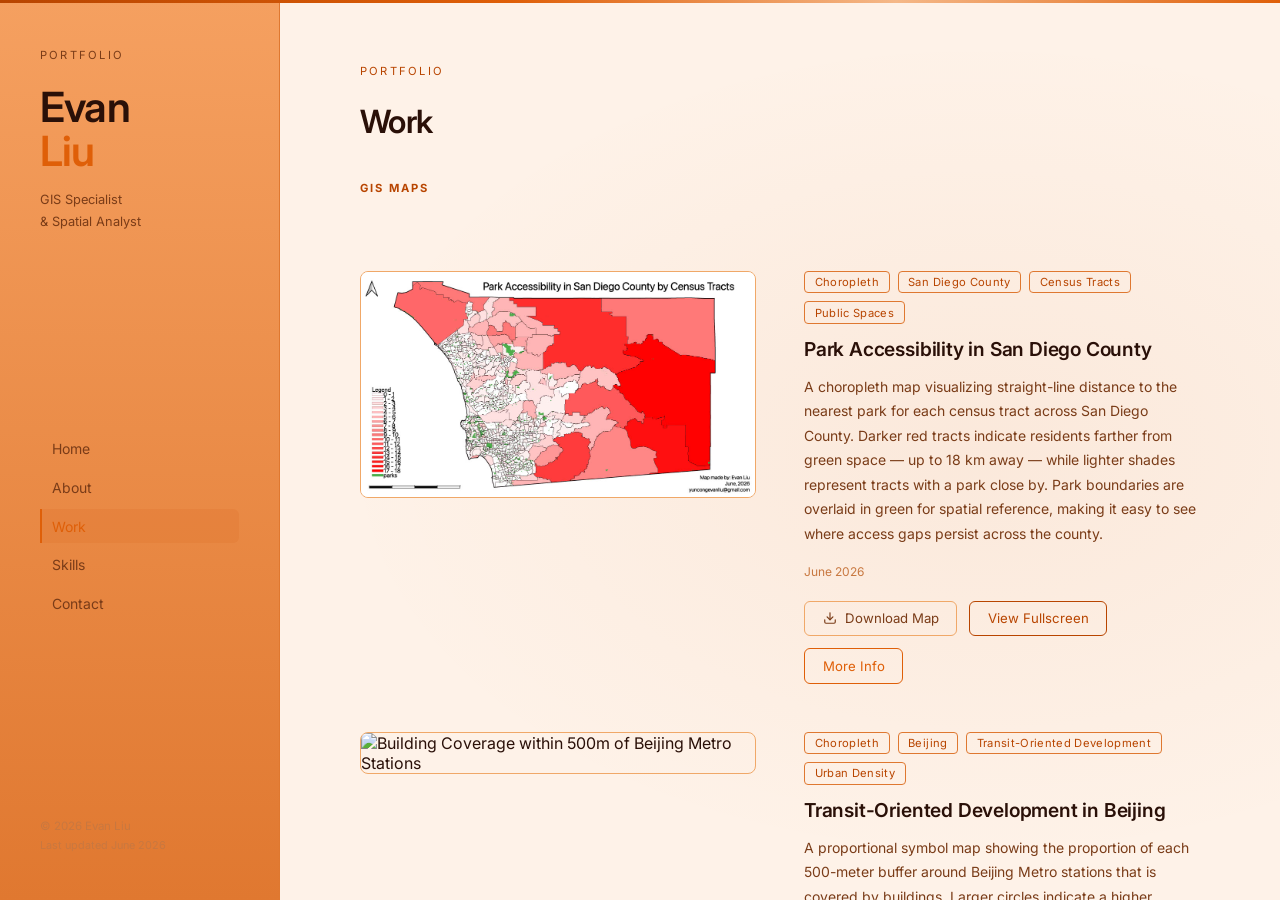
==== work.html @ ebd45c51 "Add files via upload" ====
<!DOCTYPE html>
<html lang="en">
<head>
  <meta charset="UTF-8" />
  <meta name="viewport" content="width=device-width, initial-scale=1.0" />
  <title>Work — Evan Liu</title>
  <link rel="stylesheet" href="style.css" />
  <link rel="preconnect" href="https://fonts.googleapis.com" />
  <link rel="preconnect" href="https://fonts.gstatic.com" crossorigin />
  <link href="https://fonts.googleapis.com/css2?family=Inter:wght@300;400;500;600&display=swap" rel="stylesheet" />
</head>
<body>

  <div class="layout">

    <aside class="sidebar">
      <div class="sidebar-top">
        <p class="site-label">Portfolio</p>
        <h1 class="site-name"><a href="index.html">Evan<br /><span class="accent">Liu</span></a></h1>
        <p class="site-role">GIS Specialist<br />&amp; Spatial Analyst</p>
      </div>

      <nav class="page-nav">
        <a class="nav-btn" href="index.html">Home</a>
        <a class="nav-btn" href="#">About</a>
        <a class="nav-btn active" href="work.html">Work</a>
        <a class="nav-btn" href="#">Skills</a>
        <a class="nav-btn" href="#">Contact</a>
      </nav>

      <div class="sidebar-bottom">
        <span class="copyright">&copy; 2026 Evan Liu</span>
        <span class="last-updated">Last updated June 2026</span>
      </div>
    </aside>

    <main class="main main-work">
      <div class="work-header">
        <p class="eyebrow">Portfolio</p>
        <h2 class="page-title">Work</h2>
      </div>

      <!-- GIS Maps -->
      <section class="work-section">
        <h3 class="work-section-title">GIS Maps</h3>
        <div class="project-entry">
          <div class="project-image-wrap">
            <img src="park_access_map.jpg" alt="Park Accessibility in San Diego County by Census Tracts" class="project-image" />
          </div>
          <div class="project-info">
            <div class="project-tags">
              <span class="tag">Choropleth</span>
              <span class="tag">San Diego County</span>
              <span class="tag">Census Tracts</span>
              <span class="tag">Public Spaces</span>
            </div>
            <h4 class="project-title">Park Accessibility in San Diego County</h4>
            <p class="project-desc">A choropleth map visualizing straight-line distance to the nearest park for each census tract across San Diego County. Darker red tracts indicate residents farther from green space — up to 18 km away — while lighter shades represent tracts with a park close by. Park boundaries are overlaid in green for spatial reference, making it easy to see where access gaps persist across the county.</p>
            <p class="project-meta">June 2026</p>
            <div class="project-actions">
              <a class="download-btn" href="park_access_map.jpg" download="Park_Accessibility_San_Diego.jpg">
                <svg xmlns="http://www.w3.org/2000/svg" width="14" height="14" viewBox="0 0 24 24" fill="none" stroke="currentColor" stroke-width="2" stroke-linecap="round" stroke-linejoin="round"><path d="M21 15v4a2 2 0 0 1-2 2H5a2 2 0 0 1-2-2v-4"/><polyline points="7 10 12 15 17 10"/><line x1="12" y1="15" x2="12" y2="3"/></svg>
                Download Map
              </a>
              <button class="fullscreen-btn" type="button" data-map-src="park_access_map.jpg" data-map-title="Park Accessibility in San Diego County">View Fullscreen</button>
              <a class="more-info-btn" href="#">More Info</a>
            </div>
          </div>
        </div>
        <div class="project-entry">
          <div class="project-image-wrap">
            <img src="beijing_tod_map.png" alt="Building Coverage within 500m of Beijing Metro Stations" class="project-image" />
          </div>
          <div class="project-info">
            <div class="project-tags">
              <span class="tag">Choropleth</span>
              <span class="tag">Beijing</span>
              <span class="tag">Transit-Oriented Development</span>
              <span class="tag">Urban Density</span>
            </div>
            <h4 class="project-title">Transit-Oriented Development in Beijing</h4>
            <p class="project-desc">A proportional symbol map showing the proportion of each 500-meter buffer around Beijing Metro stations that is covered by buildings. Larger circles indicate a higher percentage of building coverage, while color encodes the same value — red for low coverage and green for high. The map spans the full Beijing Metro network, revealing how building density varies dramatically between the dense urban core and the outer suburban and airport lines.</p>
            <p class="project-meta">June 2026</p>
            <div class="project-actions">
              <a class="download-btn" href="beijing_tod_map.png" download="Beijing_TOD_Map.png">
                <svg xmlns="http://www.w3.org/2000/svg" width="14" height="14" viewBox="0 0 24 24" fill="none" stroke="currentColor" stroke-width="2" stroke-linecap="round" stroke-linejoin="round"><path d="M21 15v4a2 2 0 0 1-2 2H5a2 2 0 0 1-2-2v-4"/><polyline points="7 10 12 15 17 10"/><line x1="12" y1="15" x2="12" y2="3"/></svg>
                Download Map
              </a>
              <button class="fullscreen-btn" type="button" data-map-src="beijing_tod_map.png" data-map-title="Transit-Oriented Development in Beijing">View Fullscreen</button>
              <a class="more-info-btn" href="#">More Info</a>
            </div>
          </div>
        </div>
        <div class="project-entry">
          <div class="project-image-wrap">
            <img src="transit_access_map.jpg" alt="Transit Accessibility in San Diego County by Census Tract" class="project-image" />
          </div>
          <div class="project-info">
            <div class="project-tags">
              <span class="tag">Choropleth</span>
              <span class="tag">San Diego County</span>
              <span class="tag">Transit</span>
              <span class="tag">Census Tracts</span>
            </div>
            <h4 class="project-title">Transit Accessibility in San Diego County</h4>
            <p class="project-desc">A choropleth map showing the percentage of each census tract's area that falls within reach of rail transit across San Diego County. Darker shades indicate tracts with greater transit coverage. All six rail lines — Orange, Green, Blue, Copper, COASTER, and SPRINTER — are overlaid to show how the existing network shapes spatial access across the region.</p>
            <p class="project-meta">June 2026</p>
            <div class="project-actions">
              <a class="download-btn" href="transit_access_map.jpg" download="Transit_Accessibility_San_Diego.jpg">
                <svg xmlns="http://www.w3.org/2000/svg" width="14" height="14" viewBox="0 0 24 24" fill="none" stroke="currentColor" stroke-width="2" stroke-linecap="round" stroke-linejoin="round"><path d="M21 15v4a2 2 0 0 1-2 2H5a2 2 0 0 1-2-2v-4"/><polyline points="7 10 12 15 17 10"/><line x1="12" y1="15" x2="12" y2="3"/></svg>
                Download Map
              </a>
              <button class="fullscreen-btn" type="button" data-map-src="transit_access_map.jpg" data-map-title="Transit Accessibility in San Diego County">View Fullscreen</button>
              <a class="more-info-btn" href="#">More Info</a>
            </div>
          </div>
        </div>
        <div class="project-entry">
          <div class="project-image-wrap">
            <img src="sd_lpa_2.png" alt="Latent Profile Analysis of San Diego County" class="project-image" />
          </div>
          <div class="project-info">
            <div class="project-tags">
              <span class="tag">Latent Profile Analysis</span>
              <span class="tag">San Diego County</span>
              <span class="tag">Urban Typology</span>
              <span class="tag">Spatial Analysis</span>
            </div>
            <h4 class="project-title">Latent Profile Analysis of San Diego County</h4>
            <p class="project-desc">A spatial classification of San Diego County that identifies five distinct area profiles: affluent low-density, middle-income low-density, working-class urban, diverse mixed-income urban, and affluent professional-center urban. Mapping these profiles reveals how socioeconomic conditions and urban form vary across the county, from lower-density inland communities to the dense urban core.</p>
            <p class="project-meta">July 2026</p>
            <div class="project-actions">
              <a class="download-btn" href="sd_lpa_2.png" download="Latent_Profile_Analysis_San_Diego_County.png">
                <svg xmlns="http://www.w3.org/2000/svg" width="14" height="14" viewBox="0 0 24 24" fill="none" stroke="currentColor" stroke-width="2" stroke-linecap="round" stroke-linejoin="round"><path d="M21 15v4a2 2 0 0 1-2 2H5a2 2 0 0 1-2-2v-4"/><polyline points="7 10 12 15 17 10"/><line x1="12" y1="15" x2="12" y2="3"/></svg>
                Download Map
              </a>
              <button class="fullscreen-btn" type="button" data-map-src="sd_lpa_2.png" data-map-title="Latent Profile Analysis of San Diego County">View Fullscreen</button>
              <a class="more-info-btn" href="#">More Info</a>
            </div>
          </div>
        </div>
        <div class="project-entry">
          <div class="project-image-wrap">
            <img src="beijing_mainlines.png" alt="China Railway mainlines in Beijing" class="project-image" />
          </div>
          <div class="project-info">
            <div class="project-tags">
              <span class="tag">Rail Network</span>
              <span class="tag">Beijing</span>
              <span class="tag">Transportation</span>
              <span class="tag">Cartography</span>
            </div>
            <h4 class="project-title">China Railway Mainlines in Beijing</h4>
            <p class="project-desc">A network map of China Railway mainlines converging on Beijing, highlighting major rail stations and the city’s intercity and high-speed corridors. Distinct line colors trace each route through the metropolitan area, making the connections between Beijing’s central stations, airport, and regional rail network easy to compare.</p>
            <p class="project-meta">July 2026</p>
            <div class="project-actions">
              <a class="download-btn" href="beijing_mainlines.png" download="China_Railway_Mainlines_in_Beijing.png">
                <svg xmlns="http://www.w3.org/2000/svg" width="14" height="14" viewBox="0 0 24 24" fill="none" stroke="currentColor" stroke-width="2" stroke-linecap="round" stroke-linejoin="round"><path d="M21 15v4a2 2 0 0 1-2 2H5a2 2 0 0 1-2-2v-4"/><polyline points="7 10 12 15 17 10"/><line x1="12" y1="15" x2="12" y2="3"/></svg>
                Download Map
              </a>
              <button class="fullscreen-btn" type="button" data-map-src="beijing_mainlines.png" data-map-title="China Railway Mainlines in Beijing">View Fullscreen</button>
              <a class="more-info-btn" href="#">More Info</a>
            </div>
          </div>
        </div>
        <div class="project-entry">
          <div class="project-image-wrap">
            <img src="san_diego_ndvi_map.png" alt="Normalized Difference Vegetation Index scores in San Diego County" class="project-image" />
          </div>
          <div class="project-info">
            <div class="project-tags">
              <span class="tag">Remote Sensing</span>
              <span class="tag">NDVI</span>
              <span class="tag">San Diego County</span>
              <span class="tag">Raster Analysis</span>
            </div>
            <h4 class="project-title">NDVI Scores in San Diego County</h4>
            <p class="project-desc">A map of average Normalized Difference Vegetation Index (NDVI) scores across San Diego County, grouped into five color-coded quintiles. Red areas represent water or non-vegetated land, while progressively greener areas indicate greater vegetation cover, revealing the contrast between the region’s urbanized coastline, inland communities, and vegetated backcountry.</p>
            <p class="project-meta">July 2026</p>
            <div class="project-actions">
              <a class="download-btn" href="san_diego_ndvi_map.png" download="San_Diego_County_NDVI_Map.png">
                <svg xmlns="http://www.w3.org/2000/svg" width="14" height="14" viewBox="0 0 24 24" fill="none" stroke="currentColor" stroke-width="2" stroke-linecap="round" stroke-linejoin="round"><path d="M21 15v4a2 2 0 0 1-2 2H5a2 2 0 0 1-2-2v-4"/><polyline points="7 10 12 15 17 10"/><line x1="12" y1="15" x2="12" y2="3"/></svg>
                Download Map
              </a>
              <button class="fullscreen-btn" type="button" data-map-src="san_diego_ndvi_map.png" data-map-title="NDVI Scores in San Diego County">View Fullscreen</button>
              <a class="more-info-btn" href="#">More Info</a>
            </div>
          </div>
        </div>
      </section>

      <div class="work-divider"></div>

      <!-- Research & Publications -->
      <section class="work-section">
        <h3 class="work-section-title">Research &amp; Publications</h3>
        <div class="pub-list">
          <div class="pub-entry">
            <div class="pub-tags">
              <span class="tag">Urban Planning</span>
              <span class="tag">Transit</span>
              <span class="tag">Econometrics</span>
            </div>
            <h4 class="pub-title">The Effects of Commuter Rail Transit on Density: Evidence from American Cities</h4>
            <p class="pub-venue">Curieux Academic Journal &mdash; June 2026 &mdash; pp. 446&ndash;473</p>
            <p class="pub-abstract">The benefits of public transit infrastructure projects are unclear, which often delays expansions in the United States. This project investigates the impacts of passenger rail on urban and regional economic outcomes. The hypothesis is that areas in close proximity to rail transit will see job and worker density increases. Quantitative analysis employs two types of data: publicly available data from the Bureau of Transportation to obtain geographic locations, and publicly available data from the National Historical Geographic Information System from 2002 to 2019 to obtain geographic locations and socioeconomic outcomes of census tracts. Out of the five major American cities that received transit expansion post-2002, worker density in treated census tracts increased in Salt Lake City and Minneapolis, and decreased in Orlando, Portland, and Albuquerque. Similar trends are found across other outcomes, with results varying drastically across cities. These results suggest that the success of public transit expansions is heavily influenced by land use mechanisms around stations and transit accessibility options. The findings provide new insights for policymakers considering rail transit.</p>
            <a class="download-btn" href="curieux_review_june_2026.pdf#page=446" target="_blank">
              <svg xmlns="http://www.w3.org/2000/svg" width="14" height="14" viewBox="0 0 24 24" fill="none" stroke="currentColor" stroke-width="2" stroke-linecap="round" stroke-linejoin="round"><path d="M14 2H6a2 2 0 0 0-2 2v16a2 2 0 0 0 2 2h12a2 2 0 0 0 2-2V8z"/><polyline points="14 2 14 8 20 8"/><line x1="16" y1="13" x2="8" y2="13"/><line x1="16" y1="17" x2="8" y2="17"/><polyline points="10 9 9 9 8 9"/></svg>
              Read Paper
            </a>
          </div>
        </div>
      </section>

    </main>

  </div>

  <div class="map-modal" id="map-modal" aria-hidden="true" role="dialog" aria-modal="true" aria-labelledby="map-modal-title">
    <div class="map-modal-panel">
      <div class="map-modal-header">
        <h2 id="map-modal-title"></h2>
        <button class="map-modal-close" type="button" aria-label="Close full-screen map">×</button>
      </div>
      <img id="map-modal-image" src="" alt="" />
    </div>
  </div>

  <script>
    const modal = document.getElementById('map-modal');
    const modalImage = document.getElementById('map-modal-image');
    const modalTitle = document.getElementById('map-modal-title');
    const closeModal = () => {
      modal.classList.remove('is-open');
      modal.setAttribute('aria-hidden', 'true');
      modalImage.src = '';
      document.body.classList.remove('modal-open');
    };

    document.querySelectorAll('.fullscreen-btn').forEach((button) => {
      button.addEventListener('click', () => {
        const { mapSrc, mapTitle } = button.dataset;
        modalImage.src = mapSrc;
        modalImage.alt = mapTitle;
        modalTitle.textContent = mapTitle;
        modal.classList.add('is-open');
        modal.setAttribute('aria-hidden', 'false');
        document.body.classList.add('modal-open');
      });
    });

    modal.querySelector('.map-modal-close').addEventListener('click', closeModal);
    modal.addEventListener('click', (event) => {
      if (event.target === modal) closeModal();
    });
    document.addEventListener('keydown', (event) => {
      if (event.key === 'Escape' && modal.classList.contains('is-open')) closeModal();
    });
  </script>

</body>
</html>
---- style.css ----
/* ===== Reset ===== */
*, *::before, *::after { box-sizing: border-box; margin: 0; padding: 0; }

:root {
  --orange: #df5f08;
  --amber: #b84500;
  --cream: #fef2e8;
  --bg: #fef2e8;
  --surface: #f5a060;
  --border: #f0a868;
  --border-warm: #df7830;
  --text: #2a1008;
  --text-muted: #7a3c18;
  --text-dim: #c87840;
  --font: 'Inter', system-ui, sans-serif;
}

html, body {
  height: 100%;
  overflow: hidden;
}

body {
  background: var(--bg);
  color: var(--text);
  font-family: var(--font);
  -webkit-font-smoothing: antialiased;
}

body::before {
  content: '';
  position: fixed;
  top: 0;
  left: 0;
  right: 0;
  height: 3px;
  background: linear-gradient(90deg, #b84500 0%, #df5f08 40%, #f5b888 70%, #df5f08 100%);
  z-index: 9999;
}

a { color: inherit; text-decoration: none; }

/* ===== Layout ===== */
.layout {
  display: grid;
  grid-template-columns: 280px 1fr;
  height: 100vh;
}

/* ===== Sidebar ===== */
.sidebar {
  background: linear-gradient(180deg, #f5a060 0%, #e07830 100%);
  border-right: 1px solid var(--border-warm);
  display: flex;
  flex-direction: column;
  padding: 3rem 2.5rem;
}

.sidebar-top {
  margin-bottom: auto;
}

.site-label {
  font-size: 0.7rem;
  letter-spacing: 0.2em;
  text-transform: uppercase;
  color: var(--text-muted);
  margin-bottom: 1.5rem;
}

.site-name {
  font-size: 2.6rem;
  font-weight: 600;
  line-height: 1.05;
  letter-spacing: -0.02em;
  color: var(--text);
  margin-bottom: 1rem;
}

.site-role {
  font-size: 0.8rem;
  color: var(--text-muted);
  line-height: 1.7;
}

/* ===== Page Nav ===== */
.page-nav {
  display: flex;
  flex-direction: column;
  gap: 0.25rem;
  margin: 3rem 0;
}

.nav-btn {
  display: block;
  padding: 0.55rem 0.75rem;
  border-radius: 6px;
  font-size: 0.875rem;
  color: var(--text-muted);
  transition: color 0.15s, background 0.15s;
}

.nav-btn:hover {
  color: var(--text);
  background: rgba(40, 20, 8, 0.08);
}

.nav-btn.active {
  color: var(--orange);
  background: rgba(200, 82, 8, 0.12);
  border-left: 2px solid var(--orange);
  padding-left: calc(0.75rem - 2px);
  border-radius: 0 6px 6px 0;
}

/* ===== Sidebar Bottom ===== */
.sidebar-bottom {
  margin-top: auto;
}

.sidebar-bottom {
  display: flex;
  flex-direction: column;
  gap: 0.3rem;
}

.copyright {
  font-size: 0.72rem;
  color: var(--text-dim);
}

.last-updated {
  font-size: 0.68rem;
  color: var(--text-dim);
}

/* ===== Main ===== */
.main {
  display: flex;
  align-items: center;
  padding: 4rem 5rem;
  overflow: hidden;
  background: radial-gradient(ellipse at 70% 50%, rgba(200, 82, 8, 0.06) 0%, transparent 65%);
}

.home-content {
  display: grid;
  grid-template-columns: 1fr 1fr;
  align-items: center;
  gap: 4rem;
  width: 100%;
}

/* ===== Home Text ===== */
.eyebrow {
  font-size: 0.7rem;
  letter-spacing: 0.2em;
  text-transform: uppercase;
  color: var(--amber);
  margin-bottom: 1.5rem;
}

.home-headline {
  font-size: clamp(1.8rem, 3.2vw, 2.8rem);
  font-weight: 600;
  line-height: 1.2;
  letter-spacing: -0.02em;
  margin-bottom: 1.5rem;
  color: var(--text);
}

.accent { color: var(--orange); }

.home-desc {
  font-size: 0.925rem;
  color: var(--text-muted);
  line-height: 1.75;
  max-width: 380px;
  margin-bottom: 2.5rem;
}

.cta-btn {
  display: inline-block;
  padding: 0.65rem 1.5rem;
  border: 1px solid var(--border);
  border-radius: 6px;
  font-size: 0.85rem;
  color: var(--text);
  transition: border-color 0.2s, color 0.2s;
}

.cta-btn:hover {
  border-color: var(--orange);
  color: var(--orange);
}

/* ===== Globe Visual ===== */
.home-visual {
  display: flex;
  justify-content: center;
  align-items: center;
}

.network-svg {
  width: 100%;
  max-width: 340px;
}

/* ===== Work Page ===== */
.main-work {
  flex-direction: column;
  align-items: flex-start;
  gap: 2.5rem;
  overflow-y: auto;
  padding: 4rem 5rem;
}

.work-header {
  flex-shrink: 0;
}

.page-title {
  font-size: 2rem;
  font-weight: 600;
  letter-spacing: -0.02em;
  margin-bottom: 0;
}

.project-entry {
  display: grid;
  grid-template-columns: 1fr 1fr;
  gap: 3rem;
  align-items: start;
  width: 100%;
}

.project-image-wrap {
  border: 1px solid var(--border);
  border-radius: 8px;
  overflow: hidden;
  flex-shrink: 0;
}

.project-image {
  display: block;
  width: 100%;
  height: auto;
}

.project-info {
  display: flex;
  flex-direction: column;
  gap: 0.85rem;
}

.project-tags {
  display: flex;
  gap: 0.5rem;
  flex-wrap: wrap;
}

.tag {
  font-size: 0.7rem;
  padding: 0.2rem 0.6rem;
  border: 1px solid var(--border-warm);
  border-radius: 4px;
  color: var(--amber);
  letter-spacing: 0.03em;
}

.project-title {
  font-size: 1.2rem;
  font-weight: 600;
  letter-spacing: -0.01em;
  color: var(--text);
}

.project-desc {
  font-size: 0.875rem;
  color: var(--text-muted);
  line-height: 1.75;
}

.project-meta {
  font-size: 0.75rem;
  color: var(--text-dim);
  margin-top: 0.25rem;
}

.work-section {
  width: 100%;
  display: flex;
  flex-direction: column;
  gap: 3rem;
}

.work-section-title {
  font-size: 0.7rem;
  letter-spacing: 0.18em;
  text-transform: uppercase;
  color: var(--amber);
  margin-bottom: 1.75rem;
}

.work-divider {
  width: 100%;
  height: 1px;
  background: linear-gradient(90deg, transparent, var(--amber), var(--orange), transparent);
  opacity: 0.4;
}

/* Publications */
.pub-list {
  display: flex;
  flex-direction: column;
  gap: 1rem;
}

.pub-entry {
  display: flex;
  flex-direction: column;
  gap: 0.75rem;
  padding: 1.5rem;
  border: 1px solid var(--border);
  border-radius: 8px;
  background: rgba(255,255,255,0.25);
}

.pub-tags {
  display: flex;
  gap: 0.5rem;
  flex-wrap: wrap;
}

.pub-title {
  font-size: 1rem;
  font-weight: 600;
  color: var(--text);
  letter-spacing: -0.01em;
}

.pub-venue {
  font-size: 0.78rem;
  color: var(--amber);
}

.pub-abstract {
  font-size: 0.85rem;
  color: var(--text-muted);
  line-height: 1.75;
}

.project-actions {
  display: flex;
  align-items: center;
  gap: 0.75rem;
  margin-top: 0.5rem;
  flex-wrap: wrap;
}

.more-info-btn {
  display: inline-flex;
  align-items: center;
  padding: 0.55rem 1.1rem;
  border: 1px solid var(--orange);
  border-radius: 6px;
  font-size: 0.825rem;
  color: var(--orange);
  transition: background 0.2s;
}

.more-info-btn:hover {
  background: rgba(245, 124, 40, 0.08);
}

.fullscreen-btn {
  display: inline-flex;
  align-items: center;
  padding: 0.55rem 1.1rem;
  border: 1px solid var(--amber);
  border-radius: 6px;
  background: transparent;
  font: inherit;
  font-size: 0.825rem;
  color: var(--amber);
  cursor: pointer;
  transition: background 0.2s, color 0.2s;
}

.fullscreen-btn:hover {
  background: var(--amber);
  color: var(--cream);
}

.download-btn {
  display: inline-flex;
  align-items: center;
  gap: 0.5rem;
  padding: 0.55rem 1.1rem;
  border: 1px solid var(--border);
  border-radius: 6px;
  font-size: 0.825rem;
  color: var(--text-muted);
  transition: border-color 0.2s, color 0.2s;
}

.download-btn:hover {
  border-color: var(--orange);
  color: var(--orange);
}

/* ===== Fullscreen Map Viewer ===== */
.map-modal {
  position: fixed;
  inset: 0;
  z-index: 10;
  display: none;
  align-items: center;
  justify-content: center;
  padding: 2rem;
  background: rgba(42, 16, 8, 0.78);
}

.map-modal.is-open {
  display: flex;
}

.map-modal-panel {
  display: flex;
  flex-direction: column;
  width: min(96vw, 1500px);
  max-height: 92vh;
  padding: 1rem;
  border: 1px solid var(--border-warm);
  border-radius: 10px;
  background: var(--cream);
  box-shadow: 0 1.5rem 5rem rgba(42, 16, 8, 0.35);
}

.map-modal-header {
  display: flex;
  align-items: center;
  justify-content: space-between;
  gap: 1rem;
  padding: 0 0 0.75rem 0.25rem;
}

.map-modal-header h2 {
  font-size: 0.95rem;
  font-weight: 600;
  color: var(--text);
}

.map-modal-close {
  width: 2rem;
  height: 2rem;
  border: 1px solid var(--border);
  border-radius: 50%;
  background: transparent;
  color: var(--amber);
  cursor: pointer;
  font-size: 1.5rem;
  line-height: 1;
}

.map-modal-close:hover {
  border-color: var(--orange);
  color: var(--orange);
}

.map-modal img {
  display: block;
  width: 100%;
  max-height: calc(92vh - 4.5rem);
  object-fit: contain;
  background: #fff;
}
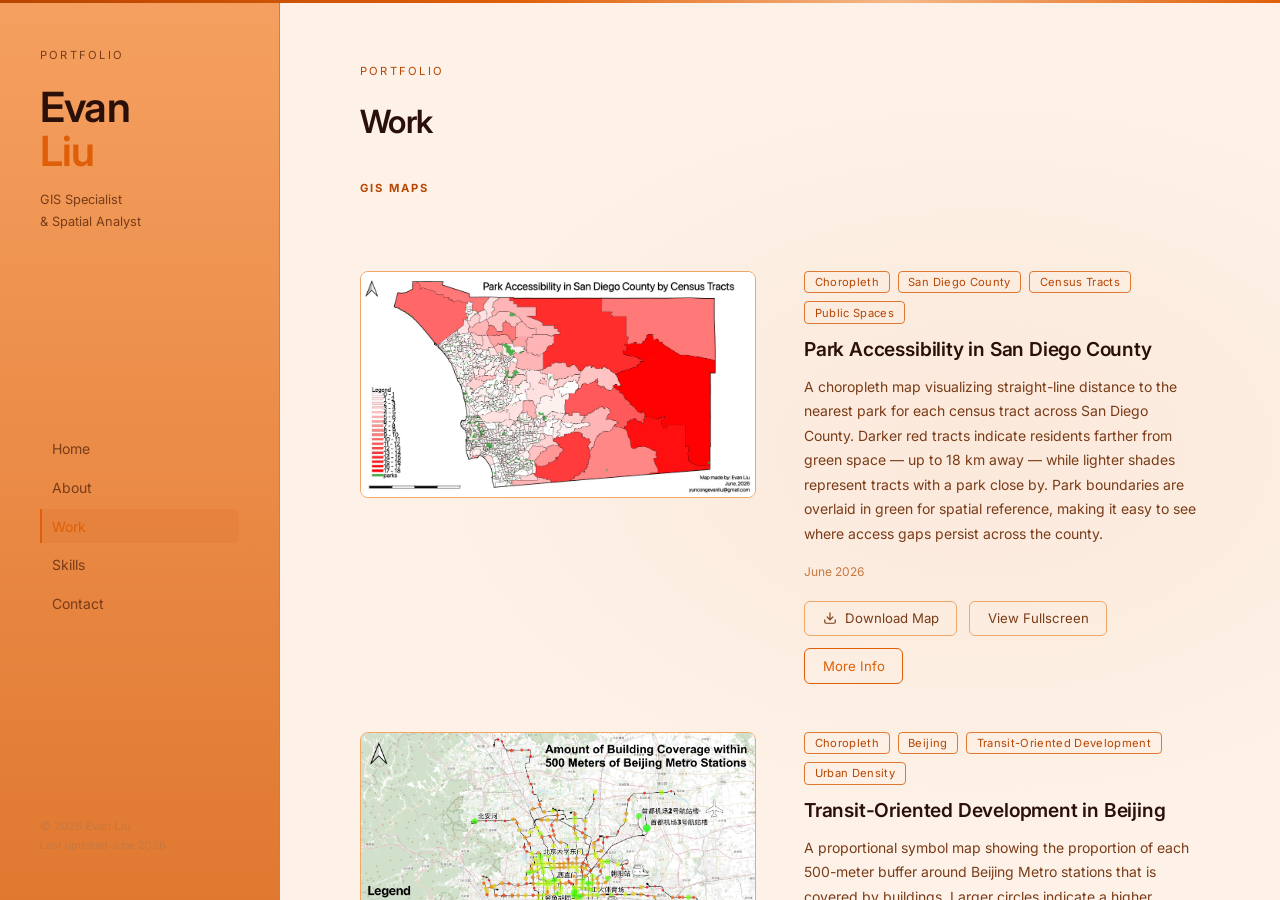
==== commit 5ffc7acd: "Updated file path for beijing tod map" ====
--- a/work.html
+++ b/work.html
@@ -69,7 +69,7 @@
         </div>
         <div class="project-entry">
           <div class="project-image-wrap">
-            <img src="beijing_tod_map.png" alt="Building Coverage within 500m of Beijing Metro Stations" class="project-image" />
+            <img src="beijing_building_footprints.png" alt="Building Coverage within 500m of Beijing Metro Stations" class="project-image" />
           </div>
           <div class="project-info">
             <div class="project-tags">
@@ -82,11 +82,11 @@
             <p class="project-desc">A proportional symbol map showing the proportion of each 500-meter buffer around Beijing Metro stations that is covered by buildings. Larger circles indicate a higher percentage of building coverage, while color encodes the same value — red for low coverage and green for high. The map spans the full Beijing Metro network, revealing how building density varies dramatically between the dense urban core and the outer suburban and airport lines.</p>
             <p class="project-meta">June 2026</p>
             <div class="project-actions">
-              <a class="download-btn" href="beijing_tod_map.png" download="Beijing_TOD_Map.png">
-                <svg xmlns="http://www.w3.org/2000/svg" width="14" height="14" viewBox="0 0 24 24" fill="none" stroke="currentColor" stroke-width="2" stroke-linecap="round" stroke-linejoin="round"><path d="M21 15v4a2 2 0 0 1-2 2H5a2 2 0 0 1-2-2v-4"/><polyline points="7 10 12 15 17 10"/><line x1="12" y1="15" x2="12" y2="3"/></svg>
-                Download Map
-              </a>
-              <button class="fullscreen-btn" type="button" data-map-src="beijing_tod_map.png" data-map-title="Transit-Oriented Development in Beijing">View Fullscreen</button>
+              <a class="download-btn" href="beijing_building_footprints.png" download="beijing_building_footprints.png">
+                <svg xmlns="http://www.w3.org/2000/svg" width="14" height="14" viewBox="0 0 24 24" fill="none" stroke="currentColor" stroke-width="2" stroke-linecap="round" stroke-linejoin="round"><path d="M21 15v4a2 2 0 0 1-2 2H5a2 2 0 0 1-2-2v-4"/><polyline points="7 10 12 15 17 10"/><line x1="12" y1="15" x2="12" y2="3"/></svg>
+                Download Map
+              </a>
+              <button class="fullscreen-btn" type="button" data-map-src="beijing_building_footprints.png" data-map-title="Transit-Oriented Development in Beijing">View Fullscreen</button>
               <a class="more-info-btn" href="#">More Info</a>
             </div>
           </div>
--- a/style.css
+++ b/style.css
@@ -377,19 +377,20 @@
   display: inline-flex;
   align-items: center;
   padding: 0.55rem 1.1rem;
-  border: 1px solid var(--amber);
+  border: 1px solid var(--border);
   border-radius: 6px;
   background: transparent;
   font: inherit;
   font-size: 0.825rem;
-  color: var(--amber);
+  color: var(--text-muted);
   cursor: pointer;
-  transition: background 0.2s, color 0.2s;
+  transition: border-color 0.2s, color 0.2s, background 0.2s;
 }
 
 .fullscreen-btn:hover {
-  background: var(--amber);
-  color: var(--cream);
+  border-color: var(--orange);
+  background: rgba(223, 95, 8, 0.08);
+  color: var(--orange);
 }
 
 .download-btn {
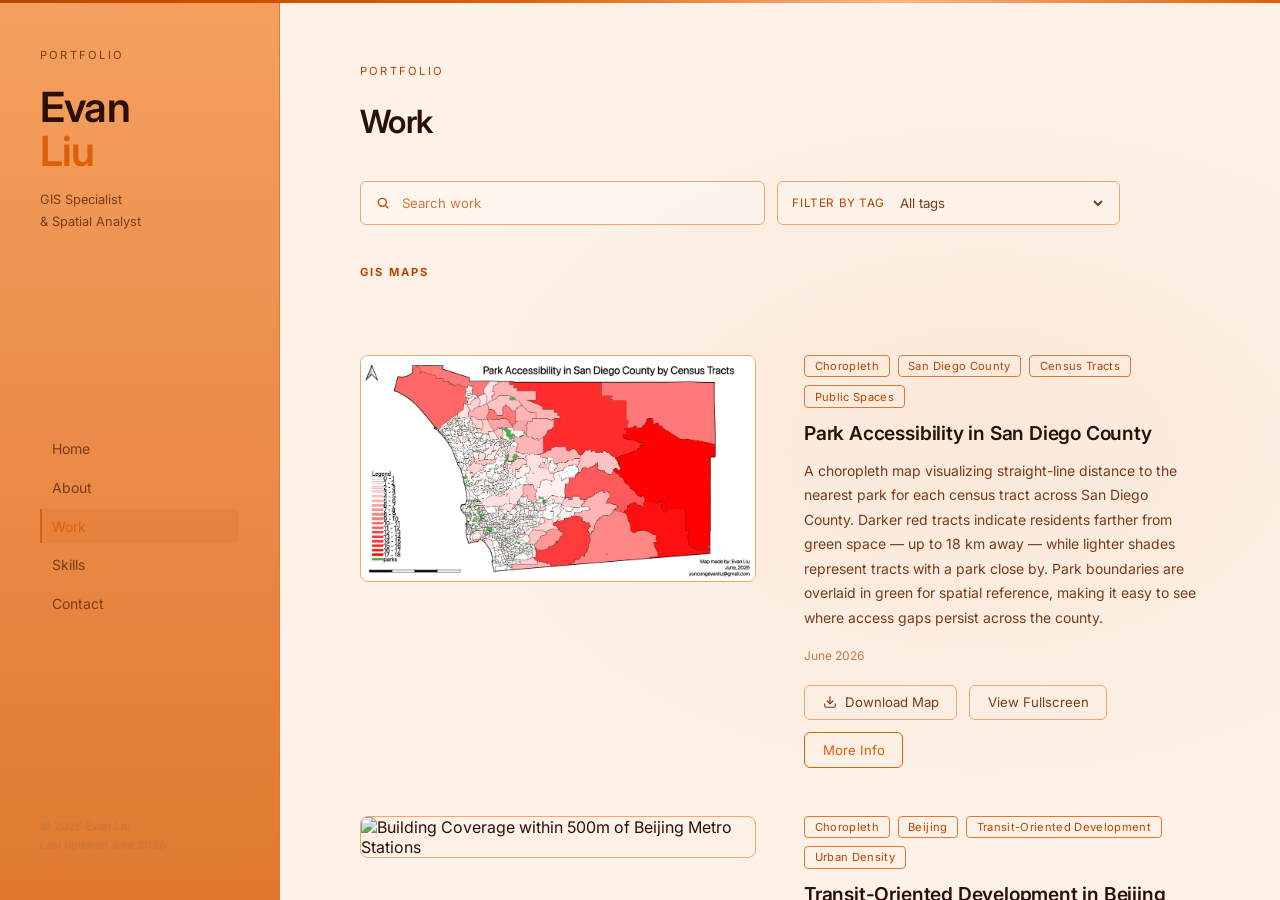
==== commit d21c4648: "Add files via upload" ====
--- a/work.html
+++ b/work.html
@@ -40,6 +40,21 @@
         <h2 class="page-title">Work</h2>
       </div>
 
+      <div class="work-tools" aria-label="Search and filter work">
+        <label class="search-field">
+          <span class="sr-only">Search work</span>
+          <svg aria-hidden="true" viewBox="0 0 24 24" fill="none" stroke="currentColor" stroke-width="2"><circle cx="11" cy="11" r="6"></circle><path d="m16 16 4 4"></path></svg>
+          <input id="work-search" type="search" placeholder="Search work" autocomplete="off" />
+        </label>
+        <label class="tag-filter">
+          <span>Filter by tag</span>
+          <select id="tag-filter" aria-label="Filter work by tag">
+            <option value="">All tags</option>
+          </select>
+        </label>
+      </div>
+      <p class="work-no-results" id="work-no-results" hidden>No work matches that search.</p>
+
       <!-- GIS Maps -->
       <section class="work-section">
         <h3 class="work-section-title">GIS Maps</h3>
@@ -69,7 +84,7 @@
         </div>
         <div class="project-entry">
           <div class="project-image-wrap">
-            <img src="beijing_building_footprints.png" alt="Building Coverage within 500m of Beijing Metro Stations" class="project-image" />
+            <img src="beijing_tod_map.png" alt="Building Coverage within 500m of Beijing Metro Stations" class="project-image" />
           </div>
           <div class="project-info">
             <div class="project-tags">
@@ -82,11 +97,11 @@
             <p class="project-desc">A proportional symbol map showing the proportion of each 500-meter buffer around Beijing Metro stations that is covered by buildings. Larger circles indicate a higher percentage of building coverage, while color encodes the same value — red for low coverage and green for high. The map spans the full Beijing Metro network, revealing how building density varies dramatically between the dense urban core and the outer suburban and airport lines.</p>
             <p class="project-meta">June 2026</p>
             <div class="project-actions">
-              <a class="download-btn" href="beijing_building_footprints.png" download="beijing_building_footprints.png">
-                <svg xmlns="http://www.w3.org/2000/svg" width="14" height="14" viewBox="0 0 24 24" fill="none" stroke="currentColor" stroke-width="2" stroke-linecap="round" stroke-linejoin="round"><path d="M21 15v4a2 2 0 0 1-2 2H5a2 2 0 0 1-2-2v-4"/><polyline points="7 10 12 15 17 10"/><line x1="12" y1="15" x2="12" y2="3"/></svg>
-                Download Map
-              </a>
-              <button class="fullscreen-btn" type="button" data-map-src="beijing_building_footprints.png" data-map-title="Transit-Oriented Development in Beijing">View Fullscreen</button>
+              <a class="download-btn" href="beijing_tod_map.png" download="Beijing_TOD_Map.png">
+                <svg xmlns="http://www.w3.org/2000/svg" width="14" height="14" viewBox="0 0 24 24" fill="none" stroke="currentColor" stroke-width="2" stroke-linecap="round" stroke-linejoin="round"><path d="M21 15v4a2 2 0 0 1-2 2H5a2 2 0 0 1-2-2v-4"/><polyline points="7 10 12 15 17 10"/><line x1="12" y1="15" x2="12" y2="3"/></svg>
+                Download Map
+              </a>
+              <button class="fullscreen-btn" type="button" data-map-src="beijing_tod_map.png" data-map-title="Transit-Oriented Development in Beijing">View Fullscreen</button>
               <a class="more-info-btn" href="#">More Info</a>
             </div>
           </div>
@@ -256,6 +271,46 @@
     document.addEventListener('keydown', (event) => {
       if (event.key === 'Escape' && modal.classList.contains('is-open')) closeModal();
     });
+
+    const searchInput = document.getElementById('work-search');
+    const tagFilter = document.getElementById('tag-filter');
+    const noResults = document.getElementById('work-no-results');
+    const entries = [...document.querySelectorAll('.project-entry, .pub-entry')];
+    const sections = [...document.querySelectorAll('.work-section')];
+    const divider = document.querySelector('.work-divider');
+    const tags = [...new Set([...document.querySelectorAll('.tag')].map((tag) => tag.textContent.trim()))]
+      .sort((a, b) => a.localeCompare(b));
+
+    tags.forEach((tag) => {
+      const option = document.createElement('option');
+      option.value = tag.toLowerCase();
+      option.textContent = tag;
+      tagFilter.append(option);
+    });
+
+    const filterWork = () => {
+      const query = searchInput.value.trim().toLowerCase();
+      const selectedTag = tagFilter.value;
+      let visibleCount = 0;
+
+      entries.forEach((entry) => {
+        const entryTags = [...entry.querySelectorAll('.tag')].map((tag) => tag.textContent.trim().toLowerCase());
+        const matchesSearch = !query || entry.textContent.toLowerCase().includes(query);
+        const matchesTag = !selectedTag || entryTags.includes(selectedTag);
+        const isVisible = matchesSearch && matchesTag;
+        entry.hidden = !isVisible;
+        if (isVisible) visibleCount += 1;
+      });
+
+      sections.forEach((section) => {
+        section.hidden = !section.querySelector('.project-entry:not([hidden]), .pub-entry:not([hidden])');
+      });
+      divider.hidden = sections.some((section) => section.hidden);
+      noResults.hidden = visibleCount !== 0;
+    };
+
+    searchInput.addEventListener('input', filterWork);
+    tagFilter.addEventListener('change', filterWork);
   </script>
 
 </body>
--- a/style.css
+++ b/style.css
@@ -226,6 +226,92 @@
   margin-bottom: 0;
 }
 
+.work-tools {
+  display: flex;
+  width: 100%;
+  max-width: 760px;
+  gap: 0.75rem;
+}
+
+.search-field,
+.tag-filter {
+  display: flex;
+  align-items: center;
+  min-height: 2.75rem;
+  border: 1px solid var(--border);
+  border-radius: 6px;
+  background: rgba(255, 255, 255, 0.22);
+  color: var(--text-muted);
+  transition: border-color 0.2s, box-shadow 0.2s;
+}
+
+.search-field {
+  flex: 1;
+  gap: 0.65rem;
+  padding: 0 0.9rem;
+}
+
+.search-field svg {
+  width: 1rem;
+  height: 1rem;
+  flex-shrink: 0;
+  color: var(--amber);
+}
+
+.search-field:focus-within,
+.tag-filter:focus-within {
+  border-color: var(--orange);
+  box-shadow: 0 0 0 3px rgba(223, 95, 8, 0.1);
+}
+
+.search-field input,
+.tag-filter select {
+  width: 100%;
+  border: 0;
+  outline: 0;
+  background: transparent;
+  color: var(--text);
+  font: inherit;
+  font-size: 0.825rem;
+}
+
+.search-field input::placeholder {
+  color: var(--text-dim);
+}
+
+.tag-filter {
+  gap: 0.7rem;
+  padding: 0 0.8rem 0 0.9rem;
+  font-size: 0.73rem;
+  color: var(--amber);
+  letter-spacing: 0.05em;
+  text-transform: uppercase;
+  white-space: nowrap;
+}
+
+.tag-filter select {
+  min-width: 9.5rem;
+  color: var(--text-muted);
+  cursor: pointer;
+}
+
+.work-no-results {
+  font-size: 0.875rem;
+  color: var(--text-muted);
+}
+
+.sr-only {
+  position: absolute;
+  width: 1px;
+  height: 1px;
+  padding: 0;
+  margin: -1px;
+  overflow: hidden;
+  clip: rect(0, 0, 0, 0);
+  white-space: nowrap;
+  border: 0;
+}
+
 .project-entry {
   display: grid;
   grid-template-columns: 1fr 1fr;
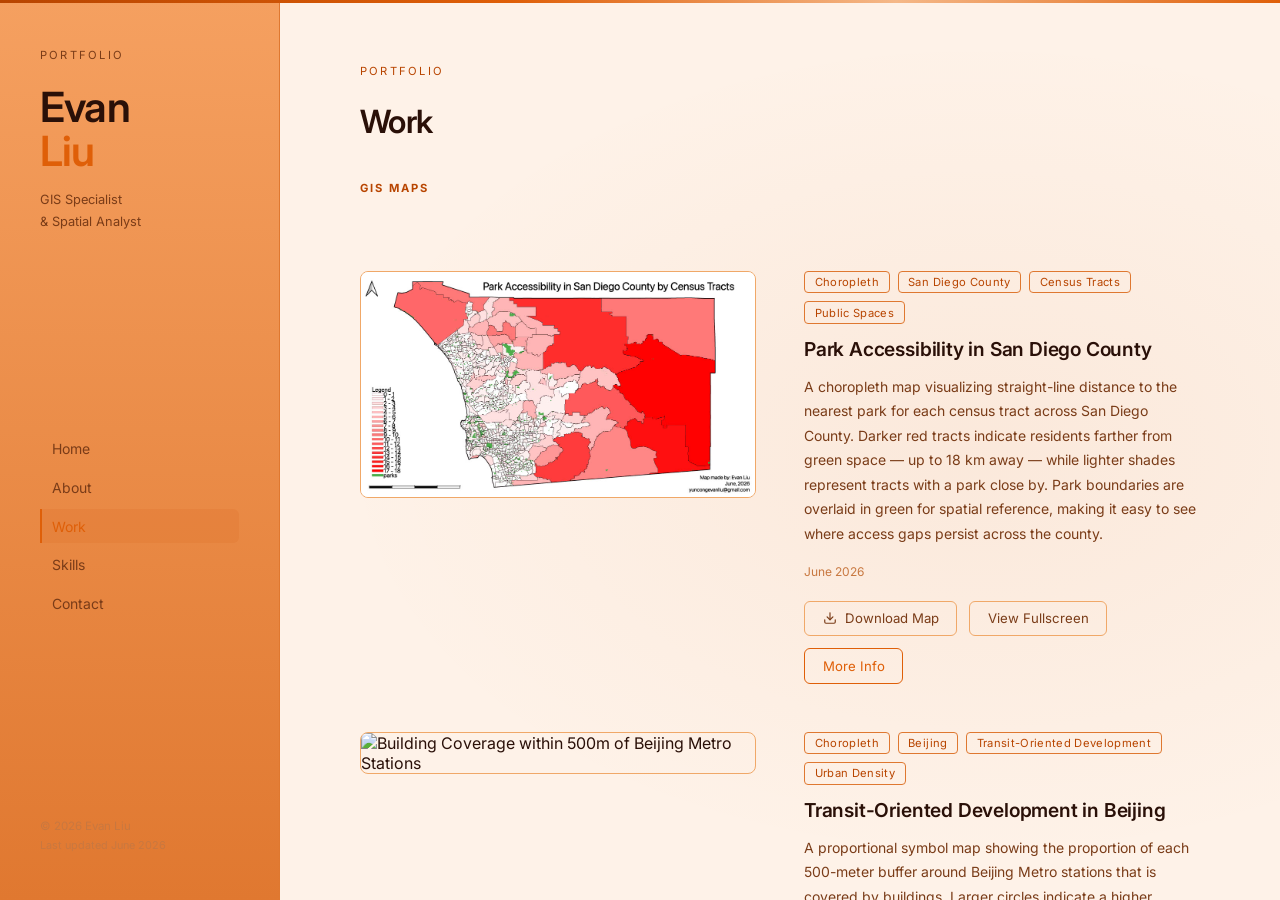
==== commit bfc7c5b9: "Add files via upload" ====
--- a/work.html
+++ b/work.html
@@ -40,21 +40,6 @@
         <h2 class="page-title">Work</h2>
       </div>
 
-      <div class="work-tools" aria-label="Search and filter work">
-        <label class="search-field">
-          <span class="sr-only">Search work</span>
-          <svg aria-hidden="true" viewBox="0 0 24 24" fill="none" stroke="currentColor" stroke-width="2"><circle cx="11" cy="11" r="6"></circle><path d="m16 16 4 4"></path></svg>
-          <input id="work-search" type="search" placeholder="Search work" autocomplete="off" />
-        </label>
-        <label class="tag-filter">
-          <span>Filter by tag</span>
-          <select id="tag-filter" aria-label="Filter work by tag">
-            <option value="">All tags</option>
-          </select>
-        </label>
-      </div>
-      <p class="work-no-results" id="work-no-results" hidden>No work matches that search.</p>
-
       <!-- GIS Maps -->
       <section class="work-section">
         <h3 class="work-section-title">GIS Maps</h3>
@@ -272,45 +257,6 @@
       if (event.key === 'Escape' && modal.classList.contains('is-open')) closeModal();
     });
 
-    const searchInput = document.getElementById('work-search');
-    const tagFilter = document.getElementById('tag-filter');
-    const noResults = document.getElementById('work-no-results');
-    const entries = [...document.querySelectorAll('.project-entry, .pub-entry')];
-    const sections = [...document.querySelectorAll('.work-section')];
-    const divider = document.querySelector('.work-divider');
-    const tags = [...new Set([...document.querySelectorAll('.tag')].map((tag) => tag.textContent.trim()))]
-      .sort((a, b) => a.localeCompare(b));
-
-    tags.forEach((tag) => {
-      const option = document.createElement('option');
-      option.value = tag.toLowerCase();
-      option.textContent = tag;
-      tagFilter.append(option);
-    });
-
-    const filterWork = () => {
-      const query = searchInput.value.trim().toLowerCase();
-      const selectedTag = tagFilter.value;
-      let visibleCount = 0;
-
-      entries.forEach((entry) => {
-        const entryTags = [...entry.querySelectorAll('.tag')].map((tag) => tag.textContent.trim().toLowerCase());
-        const matchesSearch = !query || entry.textContent.toLowerCase().includes(query);
-        const matchesTag = !selectedTag || entryTags.includes(selectedTag);
-        const isVisible = matchesSearch && matchesTag;
-        entry.hidden = !isVisible;
-        if (isVisible) visibleCount += 1;
-      });
-
-      sections.forEach((section) => {
-        section.hidden = !section.querySelector('.project-entry:not([hidden]), .pub-entry:not([hidden])');
-      });
-      divider.hidden = sections.some((section) => section.hidden);
-      noResults.hidden = visibleCount !== 0;
-    };
-
-    searchInput.addEventListener('input', filterWork);
-    tagFilter.addEventListener('change', filterWork);
   </script>
 
 </body>
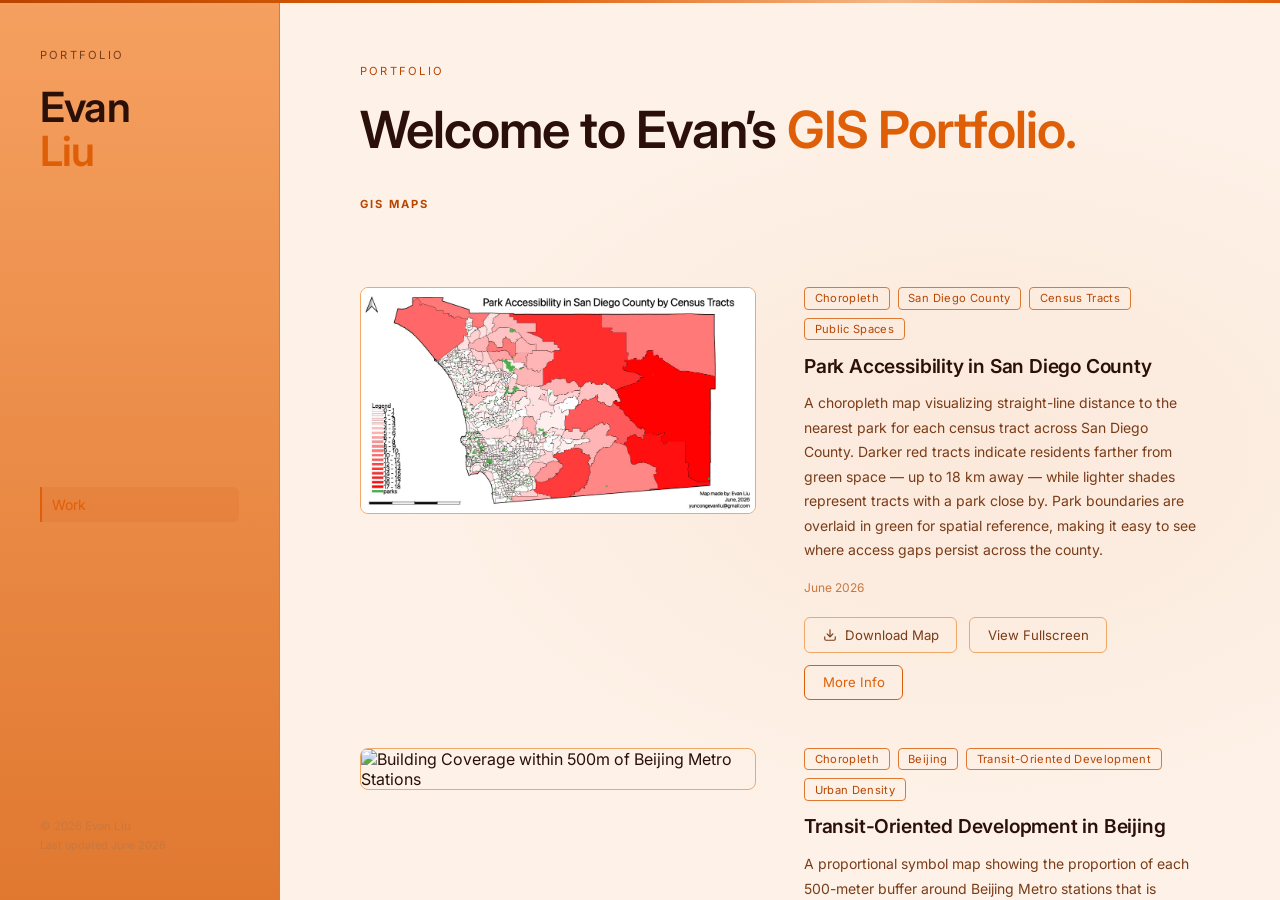
==== commit 20b2db62: "Add files via upload" ====
--- a/work.html
+++ b/work.html
@@ -16,16 +16,11 @@
     <aside class="sidebar">
       <div class="sidebar-top">
         <p class="site-label">Portfolio</p>
-        <h1 class="site-name"><a href="index.html">Evan<br /><span class="accent">Liu</span></a></h1>
-        <p class="site-role">GIS Specialist<br />&amp; Spatial Analyst</p>
+        <h1 class="site-name">Evan<br /><span class="accent">Liu</span></h1>
       </div>
 
       <nav class="page-nav">
-        <a class="nav-btn" href="index.html">Home</a>
-        <a class="nav-btn" href="#">About</a>
         <a class="nav-btn active" href="work.html">Work</a>
-        <a class="nav-btn" href="#">Skills</a>
-        <a class="nav-btn" href="#">Contact</a>
       </nav>
 
       <div class="sidebar-bottom">
@@ -37,7 +32,7 @@
     <main class="main main-work">
       <div class="work-header">
         <p class="eyebrow">Portfolio</p>
-        <h2 class="page-title">Work</h2>
+        <h2 class="page-title welcome-title">Welcome to Evan&rsquo;s <span class="accent">GIS Portfolio.</span></h2>
       </div>
 
       <!-- GIS Maps -->
@@ -183,6 +178,64 @@
                 Download Map
               </a>
               <button class="fullscreen-btn" type="button" data-map-src="san_diego_ndvi_map.png" data-map-title="NDVI Scores in San Diego County">View Fullscreen</button>
+              <a class="more-info-btn" href="#">More Info</a>
+            </div>
+          </div>
+        </div>
+        <div class="project-entry">
+          <div class="project-image-wrap">
+            <img src="san_diego_2sfca_transit_accessibility.png" alt="2-step floating catchment area transit accessibility scores in San Diego" class="project-image" />
+          </div>
+          <div class="project-info">
+            <div class="project-tags">
+              <span class="tag">Transit Accessibility</span>
+              <span class="tag">2SFCA</span>
+              <span class="tag">San Diego County</span>
+              <span class="tag">Spatial Analysis</span>
+            </div>
+            <h4 class="project-title">Transit Accessibility in San Diego</h4>
+            <p class="project-desc">A transit-accessibility analysis using the simple two-step floating catchment area method (2SFCA). Census tracts are grouped into score quintiles, with darker blue areas representing stronger access to nearby transit opportunities. The results highlight concentrated accessibility across the county’s urban core and along key transit corridors.</p>
+            <p class="project-meta">July 2026</p>
+            <div class="project-actions">
+              <a class="download-btn" href="san_diego_2sfca_transit_accessibility.png" download="San_Diego_2SFCA_Transit_Accessibility.png">
+                <svg xmlns="http://www.w3.org/2000/svg" width="14" height="14" viewBox="0 0 24 24" fill="none" stroke="currentColor" stroke-width="2" stroke-linecap="round" stroke-linejoin="round"><path d="M21 15v4a2 2 0 0 1-2 2H5a2 2 0 0 1-2-2v-4"/><polyline points="7 10 12 15 17 10"/><line x1="12" y1="15" x2="12" y2="3"/></svg>
+                Download Map
+              </a>
+              <button class="fullscreen-btn" type="button" data-map-src="san_diego_2sfca_transit_accessibility.png" data-map-title="Transit Accessibility in San Diego">View Fullscreen</button>
+              <a class="more-info-btn" href="#">More Info</a>
+            </div>
+          </div>
+        </div>
+        <div class="project-entry">
+          <div class="project-gallery" aria-label="Elevation and population density project visuals">
+            <button class="gallery-image" type="button" data-map-src="san_diego_elevation.png" data-map-title="Elevation Map of San Diego County">
+              <img src="san_diego_elevation.png" alt="Elevation map of San Diego County" />
+              <span>Elevation</span>
+            </button>
+            <button class="gallery-image" type="button" data-map-src="san_diego_population_density.png" data-map-title="Ln Population Density in San Diego County Census Tracts">
+              <img src="san_diego_population_density.png" alt="Natural log population density in San Diego County census tracts" />
+              <span>Population Density</span>
+            </button>
+            <button class="gallery-image gallery-image-featured" type="button" data-map-src="san_diego_elevation_population_relationship.png" data-map-title="Elevation vs. Ln Population Density in San Diego County">
+              <img src="san_diego_elevation_population_relationship.png" alt="Scatterplot of elevation versus natural log population density in San Diego County" />
+              <span>Relationship Plot</span>
+            </button>
+          </div>
+          <div class="project-info">
+            <div class="project-tags">
+              <span class="tag">Elevation</span>
+              <span class="tag">Population Density</span>
+              <span class="tag">San Diego County</span>
+              <span class="tag">Raster Analysis</span>
+            </div>
+            <h4 class="project-title">Elevation &amp; Population Density in San Diego County</h4>
+            <p class="project-desc">A three-part spatial analysis examining the relationship between terrain and population distribution in San Diego County. The project combines an elevation surface, census-tract population density map, and a fitted relationship plot. Together, the visuals show a negative association: higher-elevation areas tend to have lower population density, while denser communities concentrate in lower-lying urban areas.</p>
+            <p class="project-meta">August 2026</p>
+            <div class="project-actions">
+              <a class="download-btn" href="san_diego_elevation.png" download="San_Diego_County_Elevation_Map.png">
+                <svg xmlns="http://www.w3.org/2000/svg" width="14" height="14" viewBox="0 0 24 24" fill="none" stroke="currentColor" stroke-width="2" stroke-linecap="round" stroke-linejoin="round"><path d="M21 15v4a2 2 0 0 1-2 2H5a2 2 0 0 1-2-2v-4"/><polyline points="7 10 12 15 17 10"/><line x1="12" y1="15" x2="12" y2="3"/></svg>
+                Download Elevation Map
+              </a>
               <a class="more-info-btn" href="#">More Info</a>
             </div>
           </div>
@@ -237,7 +290,7 @@
       document.body.classList.remove('modal-open');
     };
 
-    document.querySelectorAll('.fullscreen-btn').forEach((button) => {
+    document.querySelectorAll('[data-map-src]').forEach((button) => {
       button.addEventListener('click', () => {
         const { mapSrc, mapTitle } = button.dataset;
         modalImage.src = mapSrc;
--- a/style.css
+++ b/style.css
@@ -226,90 +226,10 @@
   margin-bottom: 0;
 }
 
-.work-tools {
-  display: flex;
-  width: 100%;
-  max-width: 760px;
-  gap: 0.75rem;
-}
-
-.search-field,
-.tag-filter {
-  display: flex;
-  align-items: center;
-  min-height: 2.75rem;
-  border: 1px solid var(--border);
-  border-radius: 6px;
-  background: rgba(255, 255, 255, 0.22);
-  color: var(--text-muted);
-  transition: border-color 0.2s, box-shadow 0.2s;
-}
-
-.search-field {
-  flex: 1;
-  gap: 0.65rem;
-  padding: 0 0.9rem;
-}
-
-.search-field svg {
-  width: 1rem;
-  height: 1rem;
-  flex-shrink: 0;
-  color: var(--amber);
-}
-
-.search-field:focus-within,
-.tag-filter:focus-within {
-  border-color: var(--orange);
-  box-shadow: 0 0 0 3px rgba(223, 95, 8, 0.1);
-}
-
-.search-field input,
-.tag-filter select {
-  width: 100%;
-  border: 0;
-  outline: 0;
-  background: transparent;
-  color: var(--text);
-  font: inherit;
-  font-size: 0.825rem;
-}
-
-.search-field input::placeholder {
-  color: var(--text-dim);
-}
-
-.tag-filter {
-  gap: 0.7rem;
-  padding: 0 0.8rem 0 0.9rem;
-  font-size: 0.73rem;
-  color: var(--amber);
-  letter-spacing: 0.05em;
-  text-transform: uppercase;
-  white-space: nowrap;
-}
-
-.tag-filter select {
-  min-width: 9.5rem;
-  color: var(--text-muted);
-  cursor: pointer;
-}
-
-.work-no-results {
-  font-size: 0.875rem;
-  color: var(--text-muted);
-}
-
-.sr-only {
-  position: absolute;
-  width: 1px;
-  height: 1px;
-  padding: 0;
-  margin: -1px;
-  overflow: hidden;
-  clip: rect(0, 0, 0, 0);
-  white-space: nowrap;
-  border: 0;
+.welcome-title {
+  max-width: 720px;
+  font-size: clamp(2.3rem, 4vw, 4.25rem);
+  line-height: 1.08;
 }
 
 .project-entry {
@@ -331,6 +251,52 @@
   display: block;
   width: 100%;
   height: auto;
+}
+
+.project-gallery {
+  display: grid;
+  grid-template-columns: repeat(2, minmax(0, 1fr));
+  gap: 0.65rem;
+  align-content: start;
+}
+
+.gallery-image {
+  display: flex;
+  flex-direction: column;
+  gap: 0.45rem;
+  padding: 0.35rem;
+  border: 1px solid var(--border);
+  border-radius: 8px;
+  background: rgba(255, 255, 255, 0.22);
+  color: var(--text-muted);
+  cursor: pointer;
+  font: inherit;
+  font-size: 0.68rem;
+  letter-spacing: 0.06em;
+  text-align: left;
+  text-transform: uppercase;
+  transition: border-color 0.2s, box-shadow 0.2s, transform 0.2s;
+}
+
+.gallery-image-featured {
+  grid-column: 1 / -1;
+}
+
+.gallery-image img {
+  display: block;
+  width: 100%;
+  border-radius: 4px;
+  background: #fff;
+}
+
+.gallery-image span {
+  padding: 0.1rem 0.25rem 0.2rem;
+}
+
+.gallery-image:hover {
+  border-color: var(--orange);
+  box-shadow: 0 0.35rem 1rem rgba(184, 69, 0, 0.12);
+  transform: translateY(-2px);
 }
 
 .project-info {
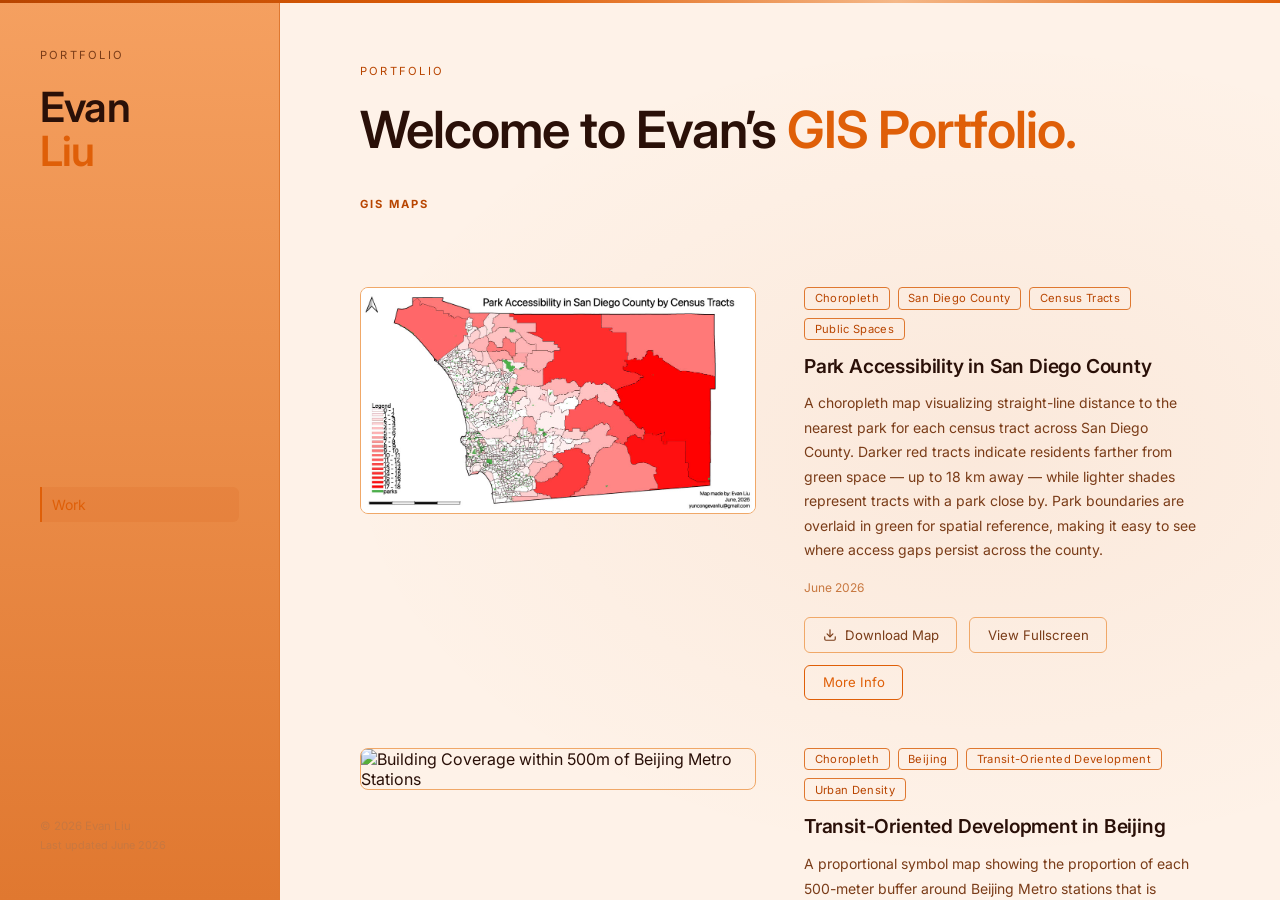
==== commit d1dcf430: "Add files via upload" ====
--- a/work.html
+++ b/work.html
@@ -194,7 +194,7 @@
               <span class="tag">Spatial Analysis</span>
             </div>
             <h4 class="project-title">Transit Accessibility in San Diego</h4>
-            <p class="project-desc">A transit-accessibility analysis using the simple two-step floating catchment area method (2SFCA). Census tracts are grouped into score quintiles, with darker blue areas representing stronger access to nearby transit opportunities. The results highlight concentrated accessibility across the county’s urban core and along key transit corridors.</p>
+            <p class="project-desc">A methodological exercise applying the simple two-step floating catchment area method (2SFCA) to transit accessibility in San Diego County. While darker blue tracts receive higher scores, the method treats access as a simplified catchment relationship and does not account for travel time, service frequency, transfers, route quality, or the actual street and pedestrian network. These limitations make simple 2SFCA unsuitable for measuring real-world transit accessibility; this map is intended to illustrate the method and its pitfalls rather than serve as a definitive accessibility measure.</p>
             <p class="project-meta">July 2026</p>
             <div class="project-actions">
               <a class="download-btn" href="san_diego_2sfca_transit_accessibility.png" download="San_Diego_2SFCA_Transit_Accessibility.png">
